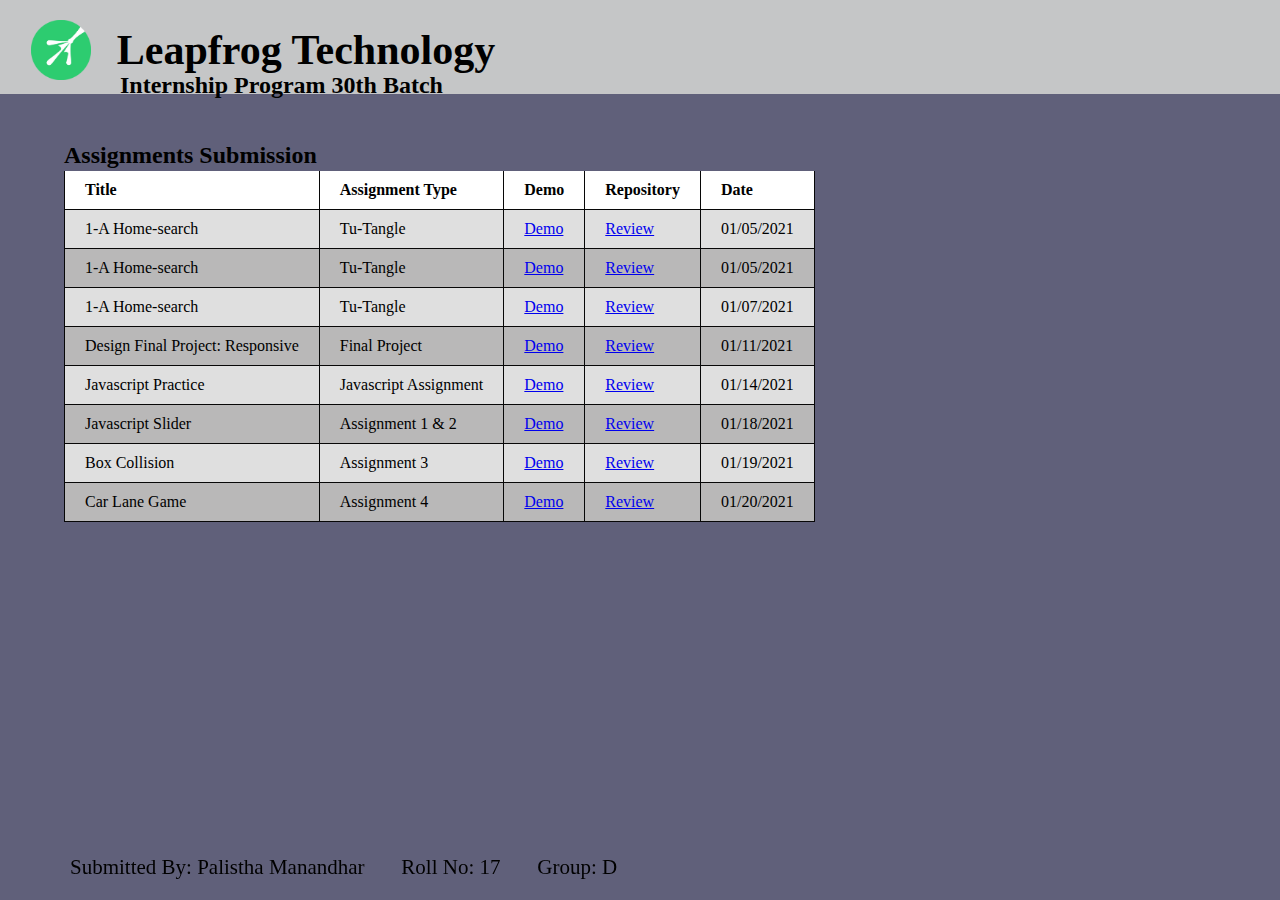
==== index.html @ 2a36530f "first commit" ====
<!DOCTYPE html>
<html lang="en">
<head>
	<meta charset="utf-8">
	<meta http-equiv="x-ua-compatible" content="ie=edge">
	<meta name="viewport" content="width=device-width, user-scalable=no, initial-scale=1.0, maximum-scale=1.0, minimum-scale=1.0">
	<title>Palistha Manandhar-17</title>
	<link rel="stylesheet" href="css/main.css" />
</head>
<body>
<header>
    <div class="container">
    <div>
       <img src="images/leapfrog.png" alt="Leapfrog logo" class="iconDetails">
       <div>
       		<h1>Leapfrog Technology</h1>  
       </div>
   </div> 
	</div>
	
	<h3>Internship Program 30th Batch</h3>
</header>

	
	<div class="main">
		<h2>Assignments Submission</h2>

		<table>
			<thead>
				<tr>
					<th>Title</th>
					<th>Assignment Type</th>
					<th>Demo</th>
					<th>Repository</th>
                    <th>Date</th>
				</tr>
             
 
				 <tr>
					<td>1-A Home-search</td>
					<td>Tu-Tangle</td>
					<td><a href="https://palistha17.github.io/tutangle-assignment">Demo</td>
					<td><a href="https://github.com/Palistha17/palistha17.github.io">Review</td>
                    <td>01/05/2021</td>
				</tr>

				<tr>
					<td>1-A Home-search</td>
					<td>Tu-Tangle</td>
					<td><a href="https://palistha17.github.io/assignment2">Demo</td>
					<td><a href="https://github.com/Palistha17/palistha17.github.io">Review</td>
                    <td>01/05/2021</td>
				</tr>

				<tr>
					<td>1-A Home-search</td>
					<td>Tu-Tangle</td>
					<td><a href="https://palistha17.github.io/responsive-tutangle">Demo</td>
					<td><a href="https://github.com/Palistha17/palistha17.github.io">Review</td>
                    <td>01/07/2021</td>
				</tr>

				<tr>
					<td>Design Final Project: Responsive</td>
					<td>Final Project</td>
					<td><a href="https://palistha17.github.io/finalproject">Demo</td>
					<td><a href="https://github.com/Palistha17/palistha17.github.io">Review</td>
                    <td>01/11/2021</td>
				</tr>

				<tr>
					<td>Javascript Practice</td>
					<td>Javascript Assignment</td>
					<td><a href="https://palistha17.github.io/Js-Practice">Demo</td>
					<td><a href="https://github.com/Palistha17/palistha17.github.io">Review</td>
                    <td>01/14/2021</td>
				</tr>

				<tr>
					<td>Javascript Slider</td>
					<td>Assignment 1 & 2</td>
					<td><a href="https://palistha17.github.io/slider">Demo</td>
					<td><a href="https://github.com/Palistha17/palistha17.github.io">Review</td>
                    <td>01/18/2021</td>
				</tr>

				<tr>
					<td>Box Collision</td>
					<td>Assignment 3</td>
					<td><a href="https://palistha17.github.io/collision">Demo</td>
					<td><a href="https://github.com/Palistha17/palistha17.github.io">Review</td>
                    <td>01/19/2021</td>
				</tr>

				<tr>
					<td>Car Lane Game</td>
					<td>Assignment 4</td>
					<td><a href="https://palistha17.github.io/carlane">Demo</td>
					<td><a href="https://github.com/Palistha17/palistha17.github.io">Review</td>
                    <td>01/20/2021</td>
				</tr>



			</thead>
			<tbody>
	
			</tbody>
		</table>
	</main>

<div class="footer">
<p>Submitted By: Palistha Manandhar &nbsp; &nbsp; &nbsp; Roll No: 17 &nbsp; &nbsp; &nbsp;  Group: D</p>
</footer>

</body>
</html>
---- css/main.css ----
body{
	background: #60607a;
}
article, aside, figure, footer, header, main, menu, nav, section, p {
	display: block;
}
body, h1, p, ul, ol, li, dd, dl {
    margin: 0; padding: 0;
}


 header {
	position: relative;
    background-color: #C5C6C7;
    text-align: left;
    font-size: 21px;
    }

.iconDetails {
    margin-left:0%;
    margin-top:-2%;
    float:left; 
    height:60px;
    width:60px;
    } 
   
.container {
    width:280px;
    height:27px;
    padding:1px;
    
   }
   
header h1{
       
    color:rgb(0, 0, 0); 
   }

header h2{
    color:rgb(0, 0, 0);
}

h3, h2 {
    display: block;
    font-size: 24px;
    margin-block-start: 0.83em;
    margin-block-end: -1.17em;
    margin-inline-start: 0px;
    margin-inline-end: 0px;
	font-weight: bold;
	line-height: 97%;
}

h3{
	padding-left: 90px;
}
.main{
	width:90vw;
	margin: 0 auto;
	padding:30px 20px;
	min-height: calc(100vh - 196px -74px);
}

.footer {
	position: fixed;
	left: 50px;
	bottom: 0;
	width: 100%;
	color: rgb(0, 0, 0);
	text-align: left;
	font-size: 21px;
	padding: 20px 20px;
}

  
/*table styling*/
header {
	padding: 25px 30px;
}
h1 {
	width: 175%;
	text-align: center;
}
table {
	padding-top: 32px ;
	border-collapse: collapse;
	display: inline-block;
	text-align: left;
}
table thead {
	background: #bbb;
}
table tr th {
	background: white;
}
table tr{
	background: #b9b8b8;
}
table tr:nth-child(even) {
	background: #dfdfdf;
}
table th, table td {
	padding: 10px 20px;
	border: 1px solid rgb(7, 7, 7);
	border-width: 0 1px 1px;
}


/*responsive table*/
@media screen and (max-width: 1000px) {
	/*put each field on its own line and align text to the right
	 *border is added for further readability
	 */
	table td {
		display: block;
		text-align: right;
	}

	
	/*put data-label content before each field floated to the left*/
	table td:before {
		content: attr(data-label);
		float: left;
		font-weight: bold;
		margin-right: 10px;
	}
	/*remove thead*/
	table thead {
		display: none;
	}
	


}
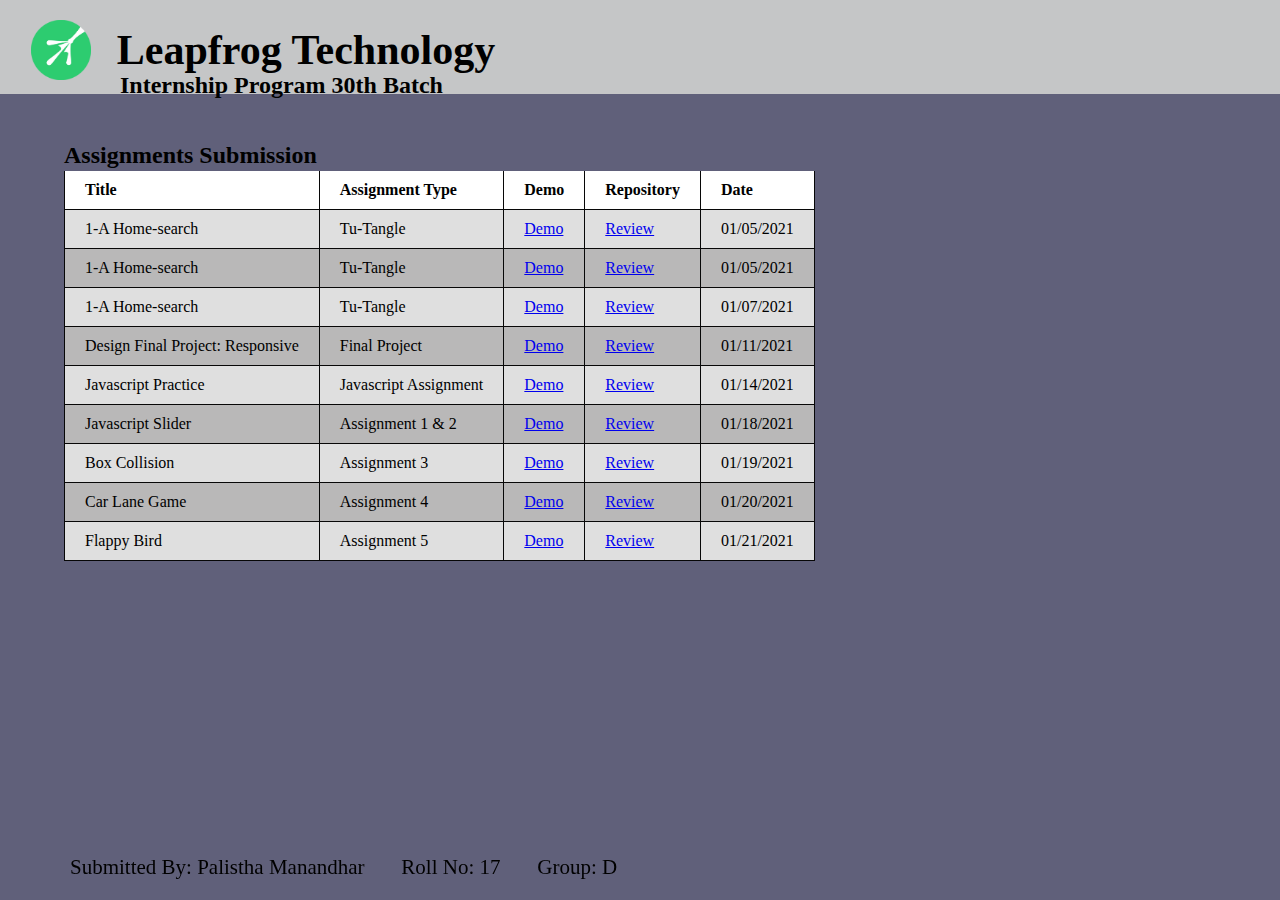
==== commit 9ffe8875: "first commit" ====
--- a/index.html
+++ b/index.html
@@ -95,9 +95,17 @@
 				<tr>
 					<td>Car Lane Game</td>
 					<td>Assignment 4</td>
-					<td><a href="https://palistha17.github.io/carlane">Demo</td>
-					<td><a href="https://github.com/Palistha17/palistha17.github.io">Review</td>
+					<td><a href="https://palistha17.github.io/flappybird/layout.html">Demo</td>
+					<td><a href="https://github.com/Palistha17/palistha17.github.io/tree/master/carlane">Review</td>
                     <td>01/20/2021</td>
+				</tr>
+
+				<tr>
+					<td>Flappy Bird</td>
+					<td>Assignment 5</td>
+					<td><a href="https://palistha17.github.io/carlane/layout.html">Demo</td>
+					<td><a href="https://github.com/Palistha17/palistha17.github.io/tree/master/flappybird">Review</td>
+                    <td>01/21/2021</td>
 				</tr>
 
 
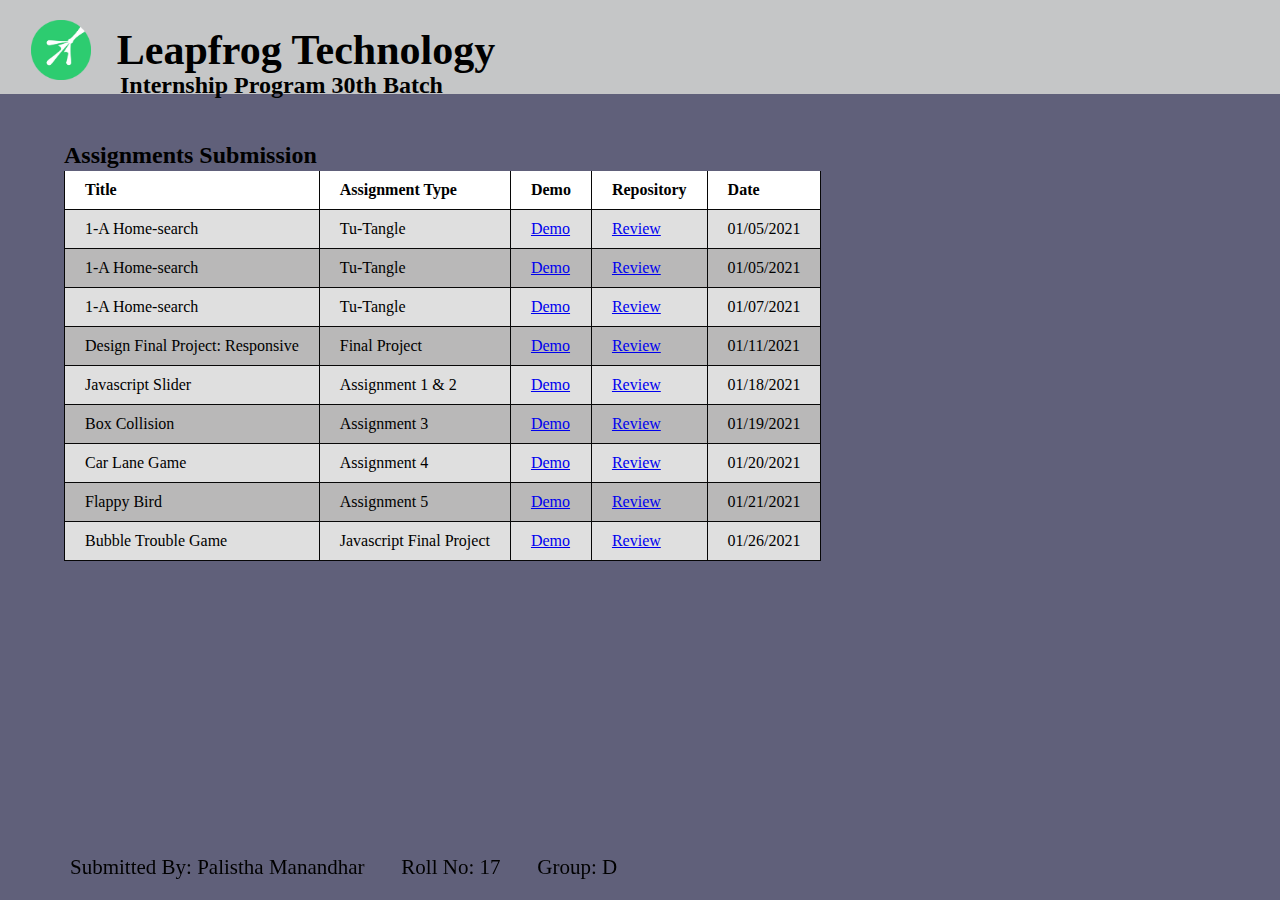
==== commit 14fba6fe: "new project upload" ====
--- a/index.html
+++ b/index.html
@@ -68,14 +68,7 @@
                     <td>01/11/2021</td>
 				</tr>
 
-				<tr>
-					<td>Javascript Practice</td>
-					<td>Javascript Assignment</td>
-					<td><a href="https://palistha17.github.io/Js-Practice">Demo</td>
-					<td><a href="https://github.com/Palistha17/palistha17.github.io">Review</td>
-                    <td>01/14/2021</td>
-				</tr>
-
+			
 				<tr>
 					<td>Javascript Slider</td>
 					<td>Assignment 1 & 2</td>
@@ -95,7 +88,7 @@
 				<tr>
 					<td>Car Lane Game</td>
 					<td>Assignment 4</td>
-					<td><a href="https://palistha17.github.io/flappybird/layout.html">Demo</td>
+					<td><a href="https://palistha17.github.io/carlane/layout.html">Demo</td>
 					<td><a href="https://github.com/Palistha17/palistha17.github.io/tree/master/carlane">Review</td>
                     <td>01/20/2021</td>
 				</tr>
@@ -103,9 +96,17 @@
 				<tr>
 					<td>Flappy Bird</td>
 					<td>Assignment 5</td>
-					<td><a href="https://palistha17.github.io/carlane/layout.html">Demo</td>
+					<td><a href="https://palistha17.github.io/flappybird/layout.html">Demo</td>
 					<td><a href="https://github.com/Palistha17/palistha17.github.io/tree/master/flappybird">Review</td>
                     <td>01/21/2021</td>
+				</tr>
+
+				<tr>
+					<td>Bubble Trouble Game</td>
+					<td>Javascript Final Project</td>
+					<td><a href="https://palistha17.github.io/jsfinalproject/layout.html">Demo</td>
+					<td><a href="https://github.com/Palistha17/palistha17.github.io/tree/master/jsfinalproject">Review</td>
+                    <td>01/26/2021</td>
 				</tr>
 
 
